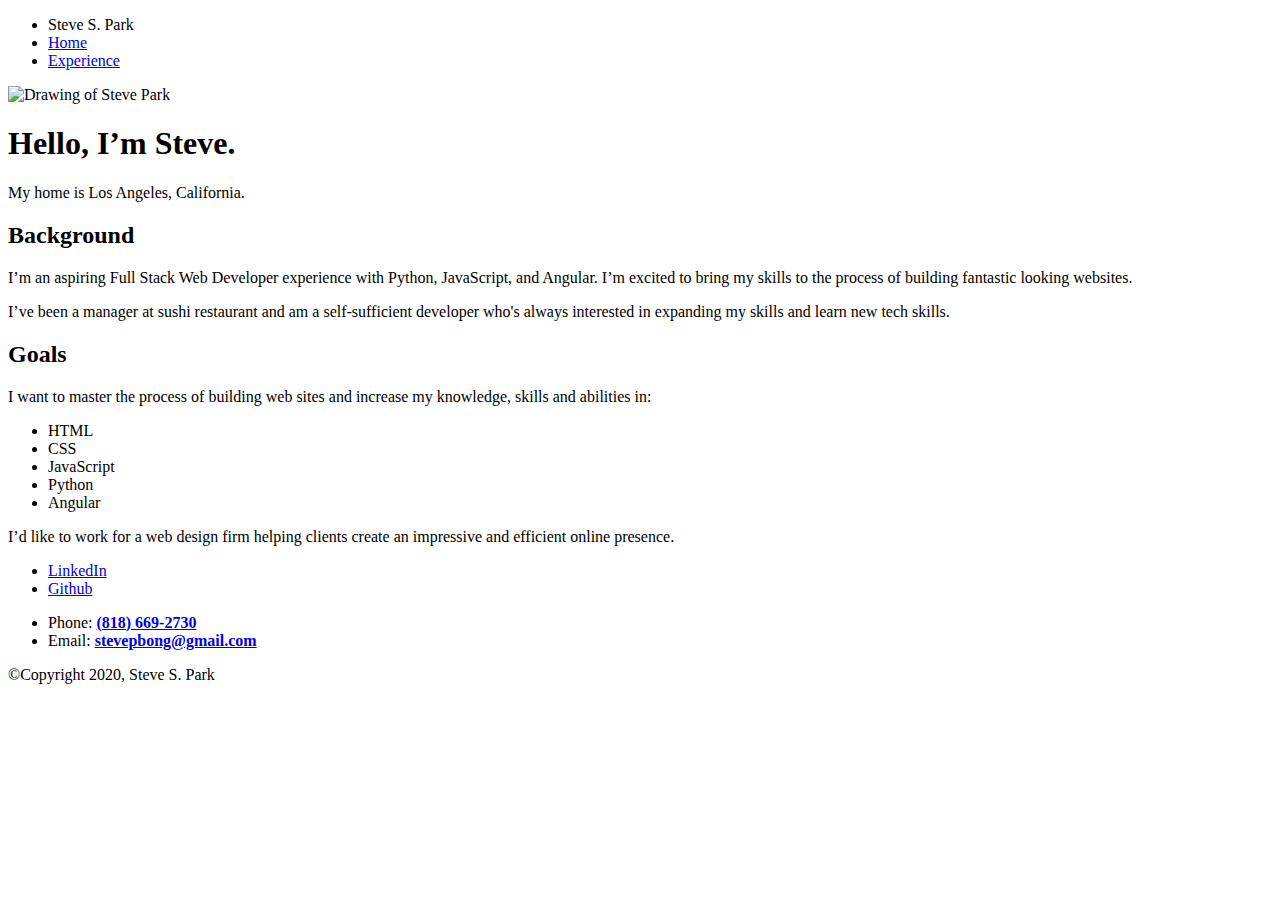
==== index.html @ 78a7a4d2 "change name" ====
<!doctype html>
<html lang="en">
<head>
  <meta charset="utf-8">
  <title>Steve S. Park's Profile</title>
  <meta name="viewport" content="width=device-width, initial-scale=1.0">
  <link rel="stylesheet" href="styles.css">
  <link href="https://fonts.googleapis.com/css?family=Muli%7CRoboto:400,300,500,700,900" rel="stylesheet"></head>
  <body>

    <div class="main-nav">
        <ul class="nav">
          <li class="name">Steve S. Park</li>
          <li><a href="index.html">Home</a></li>
          <li><a href="experience.html">Experience</a></li>
        </ul>
    </div>

    <header>
      <img src="images/aaa.jpg" alt="Drawing of Steve Park" class="profile-image">
      <h1 class="tag name">Hello, I’m Steve.</h1>
      <p class="tag location">My home is Los Angeles, California.</p>
    </header>

    <main class="flex">
      <div class="card">
        <h2>Background</h2>
        <p>I’m an aspiring Full Stack Web Developer experience with Python, JavaScript, and Angular. I’m excited to bring my skills to the process of building fantastic looking websites.</p>
        <p>I’ve been a manager at sushi restaurant and am a self-sufficient developer who's always interested in expanding my skills and learn new tech skills.</p>
      </div> 

      <div class="card">
        <h2>Goals</h2>
        <p>I want to master the process of building web sites and increase my knowledge, skills and abilities in:</p>
        <ul class="skills">
          <li>HTML</li>
          <li>CSS</li>
          <li>JavaScript</li>
          <li>Python</li>
          <li>Angular</li>
        </ul>
        <p>I’d like to work for a web design firm helping clients create an impressive and efficient online presence.</p>
      </div> 

    </main>
    <footer>
      <ul>
        <li><a href="https://www.linkedin.com/in/stevespark" class="social linkedin" target="_blank">LinkedIn</a></li>
        <li><a href="https://github.com/Stevesbong" class="social github" target="_blank">Github</a></li>
      </ul>
      <ul class="info">
        <li>Phone: <a href="tel:1-818-669-2730"><strong>(818) 669-2730</strong></a></li>
        <li>Email: <a href="mailto:stevepbong@gmail.com"><strong>stevepbong@gmail.com</strong></a></li>
      </ul>
      <p class="copyright">&copy;Copyright 2020, Steve S. Park</p>
    </footer>
  </body>
  </html>
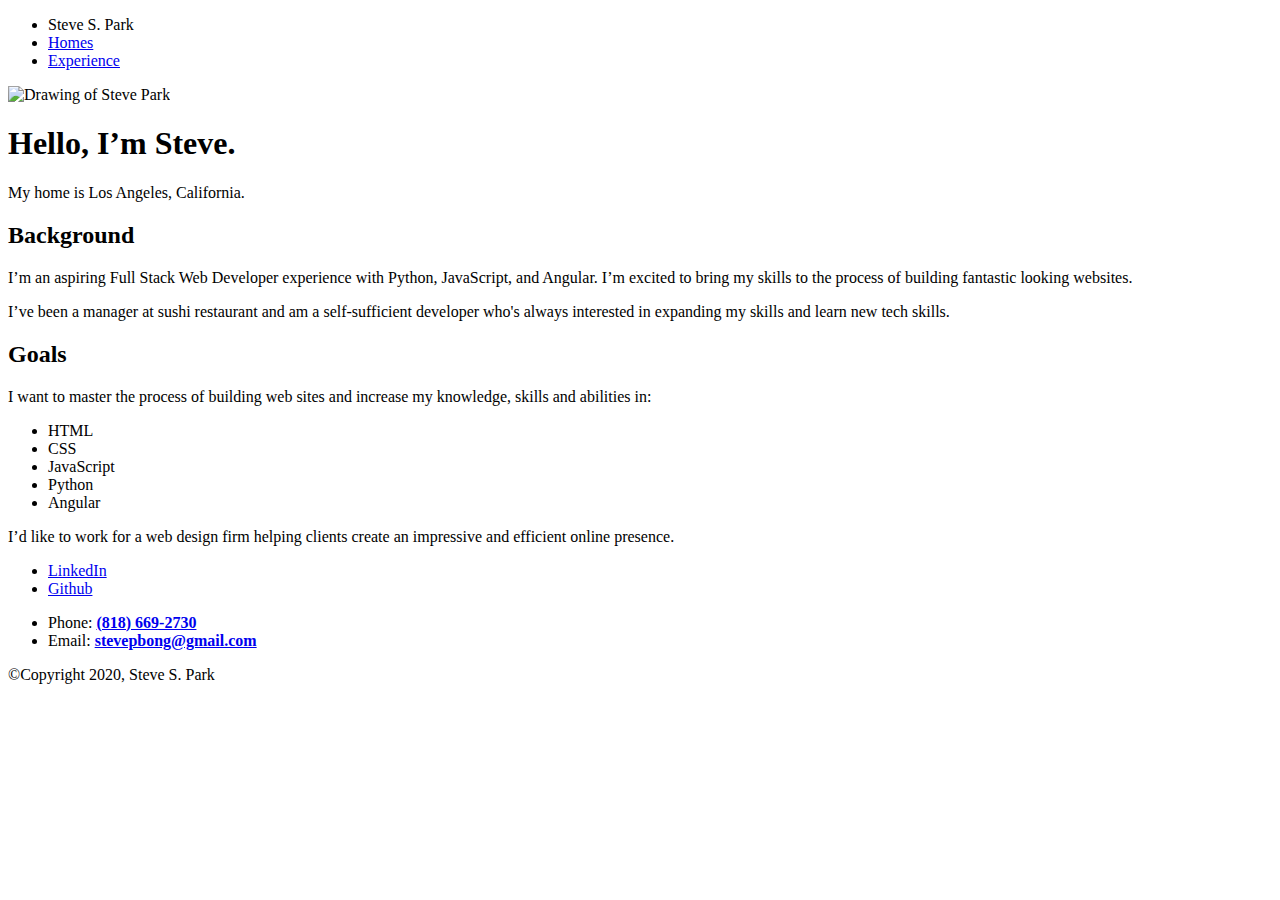
==== commit cdbb1fe6: "some change" ====
--- a/index.html
+++ b/index.html
@@ -11,7 +11,7 @@
     <div class="main-nav">
         <ul class="nav">
           <li class="name">Steve S. Park</li>
-          <li><a href="index.html">Home</a></li>
+          <li><a href="index.html">Homes</a></li>
           <li><a href="experience.html">Experience</a></li>
         </ul>
     </div>
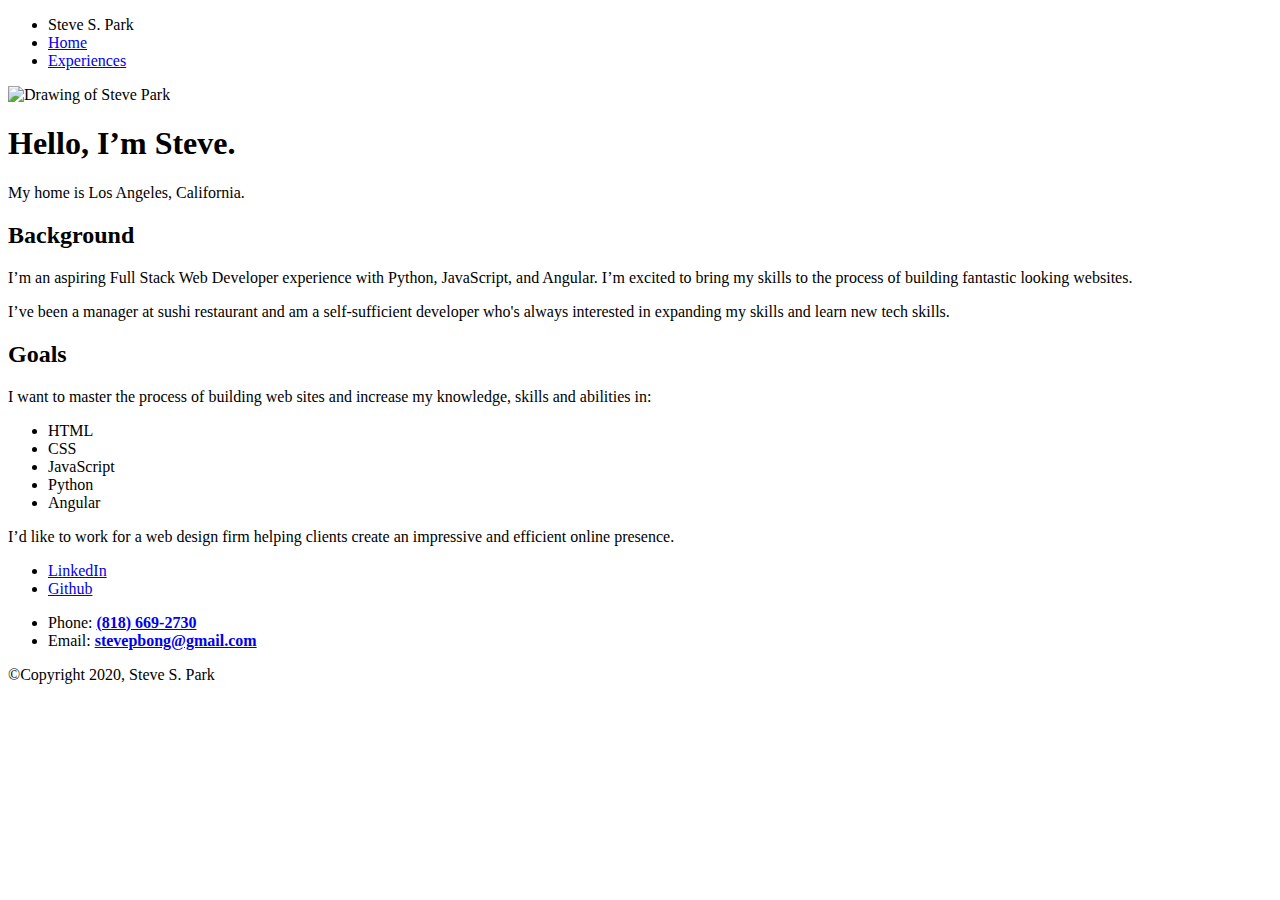
==== commit 9f14027b: "text change" ====
--- a/index.html
+++ b/index.html
@@ -11,8 +11,8 @@
     <div class="main-nav">
         <ul class="nav">
           <li class="name">Steve S. Park</li>
-          <li><a href="index.html">Homes</a></li>
-          <li><a href="experience.html">Experience</a></li>
+          <li><a href="index.html">Home</a></li>
+          <li><a href="experience.html">Experiences</a></li>
         </ul>
     </div>
 
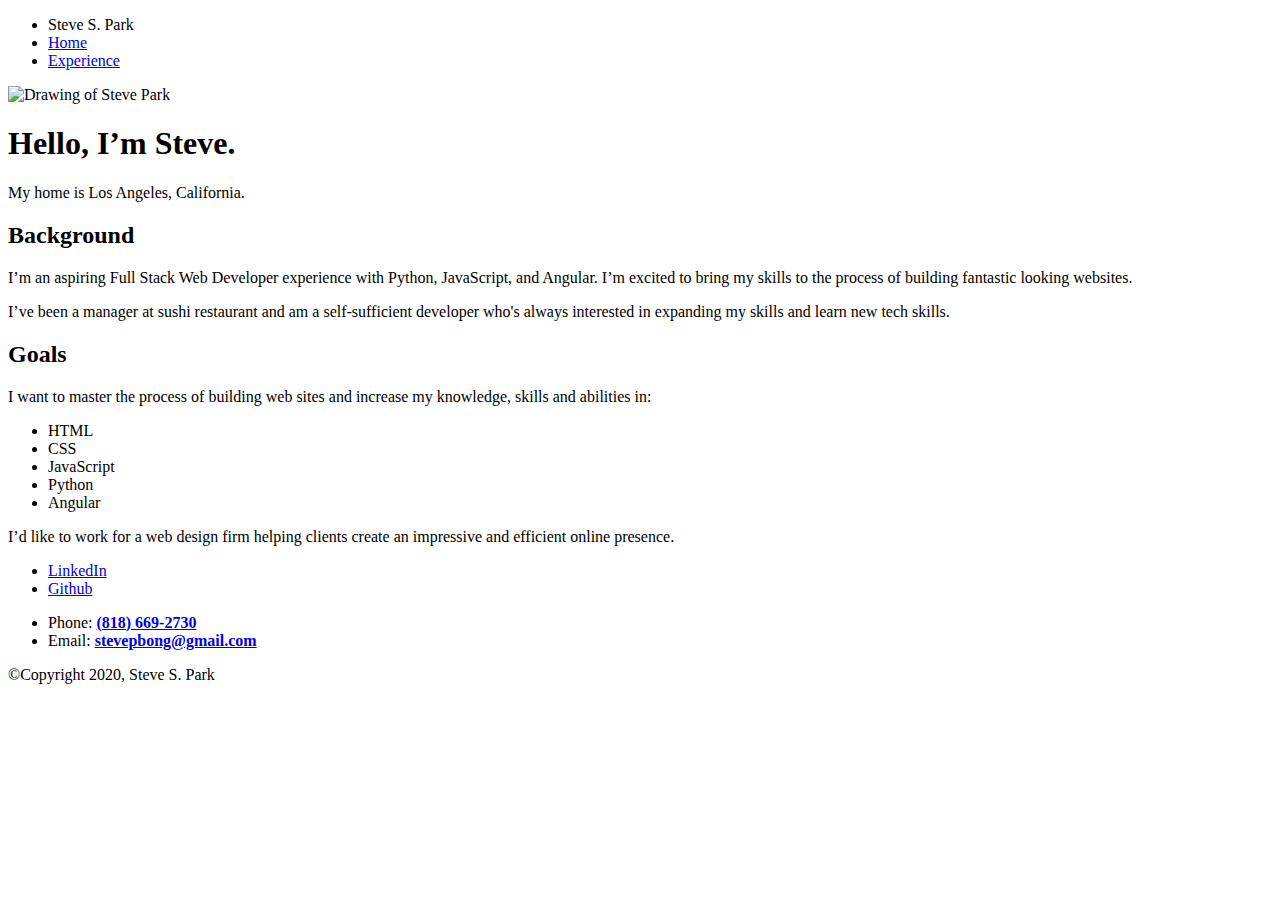
==== commit 3948d6e4: "text changes" ====
--- a/index.html
+++ b/index.html
@@ -12,7 +12,7 @@
         <ul class="nav">
           <li class="name">Steve S. Park</li>
           <li><a href="index.html">Home</a></li>
-          <li><a href="experience.html">Experiences</a></li>
+          <li><a href="experience.html">Experience</a></li>
         </ul>
     </div>
 
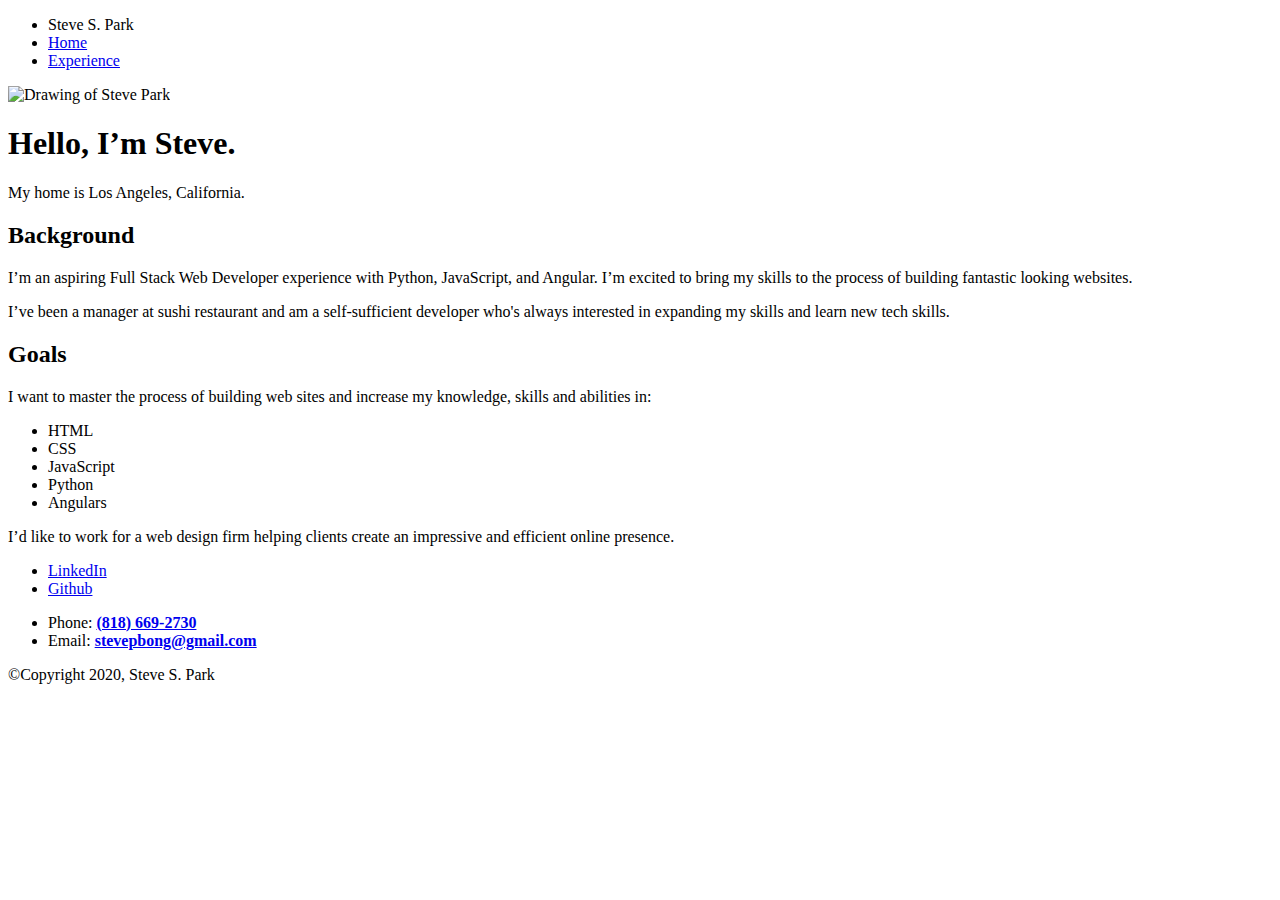
==== commit 24df8aa0: "test changes" ====
--- a/index.html
+++ b/index.html
@@ -37,10 +37,10 @@
           <li>CSS</li>
           <li>JavaScript</li>
           <li>Python</li>
-          <li>Angular</li>
+          <li>Angulars</li>
         </ul>
         <p>I’d like to work for a web design firm helping clients create an impressive and efficient online presence.</p>
-      </div> 
+      </div>
 
     </main>
     <footer>
